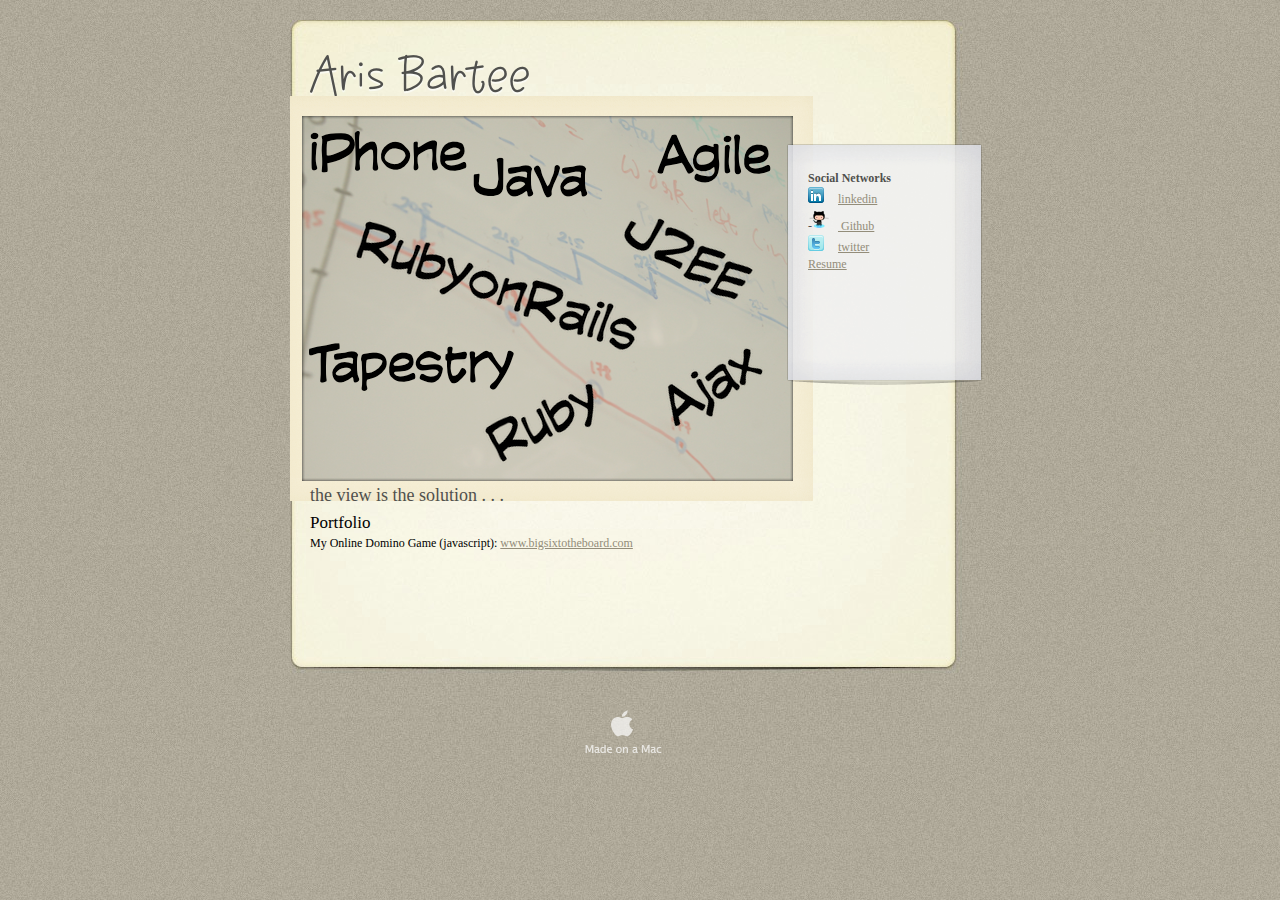
==== Howdy.html @ ac06aaa1 "iweb site" ====
<?xml version="1.0" encoding="UTF-8"?>
<!DOCTYPE html PUBLIC "-//W3C//DTD XHTML 1.0 Transitional//EN" "http://www.w3.org/TR/xhtml1/DTD/xhtml1-transitional.dtd">


<html xmlns="http://www.w3.org/1999/xhtml" xml:lang="en" lang="en">
  <head><meta http-equiv="Content-Type" content="text/html; charset=UTF-8" />
    
    <meta name="Generator" content="iWeb 3.0.3" />
    <meta name="iWeb-Build" content="local-build-20110630" />
    <meta http-equiv="X-UA-Compatible" content="IE=EmulateIE7" />
    <meta name="viewport" content="width=700" />
    <title>Aris Bartee</title>
    <link rel="stylesheet" type="text/css" media="screen,print" href="Howdy_files/Howdy.css" />
    <!--[if lt IE 8]><link rel='stylesheet' type='text/css' media='screen,print' href='Howdy_files/HowdyIE.css'/><![endif]-->
    <!--[if gte IE 8]><link rel='stylesheet' type='text/css' media='screen,print' href='Media/IE8.css'/><![endif]-->
    <script type="text/javascript" src="Scripts/iWebSite.js"></script>
    <script type="text/javascript" src="Scripts/Widgets/SharedResources/WidgetCommon.js"></script>
    <script type="text/javascript" src="Scripts/Widgets/Navbar/navbar.js"></script>
    <script type="text/javascript" src="Scripts/iWebImage.js"></script>
    <script type="text/javascript" src="Howdy_files/Howdy.js"></script>
  </head>
  <body style="background: rgb(255, 255, 255) url(Howdy_files/Creme_browserbg.jpg) repeat scroll top left; margin: 0pt; " onload="onPageLoad();" onunload="onPageUnload();">
    <div style="text-align: center; ">
      <div style="margin-bottom: 20px; margin-left: auto; margin-right: auto; margin-top: 20px; overflow: hidden; position: relative; word-wrap: break-word;  text-align: left; width: 700px; " id="body_content">
        <div style="background: transparent url(Howdy_files/LayeredPaper_03-1.jpg) repeat scroll top left; width: 700px; ">
          <div style="height: 79px; margin-left: 0px; position: relative; width: 700px; z-index: 5; " id="header_layer">
            <div style="height: 0px; line-height: 0px; " class="bumper"> </div>
            <div style="height: 248px; width: 700px;  height: 248px; left: 0px; position: absolute; top: 0px; width: 700px; z-index: 1; " class="tinyText style_SkipStroke">
              <img src="Howdy_files/LayeredPaper_01.jpg" alt="" style="border: none; height: 248px; width: 700px; " />
            </div>
            


            <div style="height: 46px; width: 626px;  height: 44px; left: 20px; position: absolute; top: 35px; width: 625px; z-index: 1; " class="tinyText style_SkipStrokeSkipFillSkipOpacity">
              <div style="position: relative; width: 625px; ">
                <img src="Howdy_files/shapeimage_1.png" alt="Aris Bartee" style="height: 46px; left: 0px; margin-left: -1px; margin-top: -1px; position: absolute; top: 0px; width: 221px; " />
              </div>
            </div>
          </div>
          <div style="margin-left: 0px; position: relative; width: 700px; z-index: 10; " id="nav_layer">
            <div style="height: 0px; line-height: 0px; " class="bumper"> </div>
            <div style="height: 1px; line-height: 1px; " class="tinyText"> </div>
            <div class="com-apple-iweb-widget-navbar flowDefining" id="widget0" style="margin-left: 22px; margin-top: 3px; opacity: 1.00; position: relative; width: 622px; z-index: 1; ">
    
              <div id="widget0-navbar" class="navbar">

      
                <div id="widget0-bg" class="navbar-bg">

        
                  <ul id="widget0-navbar-list" class="navbar-list">
 <li></li> 
</ul>
                  
      
</div>
                
    
</div>
            </div>
            <script type="text/javascript"><!--//--><![CDATA[//><!--
new NavBar('widget0', 'Scripts/Widgets/Navbar', 'Scripts/Widgets/SharedResources', '.', {"path-to-root": "", "navbar-css": ".navbar {\n\tfont-family: 'Hoefler Text', 'Times New Roman', serif;\n\tfont-size: .9em;\n\tcolor: #817B67;\n\tmargin: 0px;\n\tline-height: 25px;\n}\n\n.navbar-bg {\n\ttext-align: left;\n}\n\n.navbar-bg ul {\n\tlist-style: none;\n\tmargin: 0px;\n\tpadding: 0px;\n}\n\n\nli {\n\tlist-style-type: none;\n\tdisplay: inline;\n\tpadding: 0 25px 0 0px;\n}\n\n\nli a {\n\ttext-decoration: none;\n\tpadding: 0px;\n\tcolor: #817B67;\n}\n\nli a:visited {\n\ttext-decoration: none;\n\tpadding: 0px;\n\tcolor: #817B67;\n}\n\nli a:hover\r{\r\n \tcolor: #3F3F3C;\n\ttext-decoration: none;\r}\n\n\nli.current-page a\r{\r\t color: #3F3F3C;\n\ttext-decoration: none;\r}", "current-page-GUID": "EAAD3E8A-A62C-4CC9-B885-C83A6BCE6807", "isCollectionPage": "NO"});
//--><!]]></script>
            <div style="clear: both; height: 0px; line-height: 0px; " class="spacer"> </div>
          </div>
          <div style="margin-left: 0px; position: relative; width: 700px; z-index: 15; " id="body_layer">
            <div style="height: 0px; line-height: 0px; " class="bumper"> </div>
            <div style="height: 365px; width: 491px;  height: 365px; left: 12px; position: absolute; top: -12px; width: 491px; z-index: 1; " class="tinyText stroke_0">
              <div style="position: relative; width: 491px; ">
                <img src="Howdy_files/shapeimage_2.png" alt="" style="height: 365px; left: 0px; position: absolute; top: 0px; width: 491px; " />
              </div>
            </div>
            <div style="height: 1px; line-height: 1px; " class="tinyText"> </div>
            <div style="margin-left: 20px; margin-top: 382px; position: relative; width: 475px; z-index: 1; " class="style_SkipStroke_1 shape-with-text flowDefining">
              <div class="text-content Normal_External_475_134" style="padding: 0px; ">
                <div class="Normal">
                  <p style="padding-top: 0pt; " class="paragraph_style"><span style="line-height: 24px; " class="style">Portfolio </span><br /></p>
                  <p style="padding-bottom: 0pt; " class="paragraph_style">My Online Domino Game (javascript): <a title="http://www.bigsixtotheboard.com" href="http://www.bigsixtotheboard.com">www.bigsixtotheboard.com</a></p>
                </div>
                <div style="height: 93px; line-height: 93px; " class="tinyText"> </div>
              </div>
            </div>
            


            <div id="id1" style="height: 25px; left: 20px; position: absolute; top: 354px; width: 475px; z-index: 1; " class="style_SkipStroke_2 shape-with-text">
              <div class="text-content Normal_External_475_25" style="padding: 0px; ">
                <div class="Normal">
                  <p style="padding-bottom: 0pt; padding-top: 0pt; " class="Title">the view is the solution . . .</p>
                </div>
              </div>
            </div>
            


            <div id="id2" style="height: 206px; left: 507px; position: absolute; top: 31px; width: 175px; z-index: 1; " class="style_SkipStroke_4 shape-with-text stroke_1">
              <div class="text-content style_External_173_204" style="padding: 1px; ">
                <div class="style_1">
                  <p style="padding-top: 0pt; " class="Heading_2">Social Networks<br /></p>
                  <ol>
                    <li style="line-height: 17px; padding-left: 8px; text-indent: -8px; " class="full-width">
                      <div class="paragraph Body_Bullet" style="text-indent: -8px; "><span style="font-size: 12px; " class="Bullet">-</span><span style="width: 4px; " class="inline-block"></span><div style="height: 16px; width: 16px;  height: 16px; position: relative; width: 16px; " class="tinyText style_SkipStroke_3 inline-block"><a href="http://www.linkedin/in/arisbarte" title="http://www.linkedin/in/arisbarte"><img src="Howdy_files/linkedin_16.png" alt="" style="border: none; height: 16px; width: 16px; " /></a></div>  <a title="http://www.linkedin.com/in/arisbartee" href="http://www.linkedin.com/in/arisbartee">linkedin</a><br /></div>
                    </li>
                    <li style="line-height: 17px; padding-left: 8px; text-indent: -8px; " class="full-width">
                      <div class="paragraph Body_Bullet" style="text-indent: -8px; "><span style="font-size: 12px; " class="Bullet">-</span><span style="width: 4px; " class="inline-block"></span><div style="height: 22px; width: 22px;  height: 22px; position: relative; width: 22px; " class="tinyText style_SkipStroke_3 inline-block"><a href="http://github.com/arisbartee" title="http://github.com/arisbartee"><img src="Howdy_files/octocat.png" alt="" style="border: none; height: 22px; width: 22px; " /></a></div><a title="http://github.com/arisbartee" href="http://github.com/arisbartee"> Github</a><br /></div>
                    </li>
                    <li style="line-height: 17px; padding-left: 8px; text-indent: -8px; " class="full-width">
                      <div class="paragraph Body_Bullet" style="text-indent: -8px; "><span style="font-size: 12px; " class="Bullet">-</span><span style="width: 4px; " class="inline-block"></span><div style="height: 16px; width: 16px;  height: 16px; position: relative; width: 16px; " class="tinyText style_SkipStroke_3 inline-block"><a href="http://twitter.com/arisbartee" title="http://twitter.com/arisbartee"><img src="Howdy_files/twitter_16.png" alt="" style="border: none; height: 16px; width: 16px; " /></a></div>  <a title="http://twitter.com/arisbartee" href="http://twitter.com/arisbartee">twitter</a><br /></div>
                    </li>
                  </ol>
                  <p style="padding-bottom: 0pt; " class="Body_Small"><a title="Resume.html" href="Resume.html">Resume</a></p>
                </div>
                <div style="clear: both; height: 0px; line-height: 0px; " class="tinyText"> </div>
              </div>
            </div>
            


            <div id="id3" style="height: 100px; left: 300px; position: absolute; top: 180px; width: 100px; z-index: 1; " class="style_SkipStroke_5 shape-with-text">
              <div class="text-content graphic_textbox_layout_style_default_External_100_100" style="padding: 0px; ">
                <div class="graphic_textbox_layout_style_default"></div>
              </div>
            </div>
            


            <div id="id4" style="height: 100px; left: 310px; position: absolute; top: 190px; width: 100px; z-index: 1; " class="style_SkipStroke_5 shape-with-text">
              <div class="text-content graphic_textbox_layout_style_default_External_100_100" style="padding: 0px; ">
                <div class="graphic_textbox_layout_style_default"></div>
              </div>
            </div>
            


            <div id="id6" style="height: 100px; left: 320px; position: absolute; top: 200px; width: 100px; z-index: 1; " class="style_SkipStroke_5 shape-with-text">
              <div class="text-content graphic_textbox_layout_style_default_External_100_100" style="padding: 0px; ">
                <div class="graphic_textbox_layout_style_default">
                  <div class="paragraph Free_Form" style="padding-bottom: 0pt; padding-top: 0pt; "><div id="id5" style="height: 92px; position: relative; width: 92px; " class="style_SkipStroke_5 shape-with-text inline-block"><div class="text-content graphic_textbox_layout_style_default_External_92_92" style="padding: 0px; "><div class="graphic_textbox_layout_style_default"></div></div></div></div>
                </div>
                <div style="clear: both; height: 0px; line-height: 0px; " class="tinyText"> </div>
              </div>
            </div>
            


            <div id="id7" style="height: 100px; left: 330px; position: absolute; top: 210px; width: 100px; z-index: 1; " class="style_SkipStroke_5 shape-with-text">
              <div class="text-content graphic_textbox_layout_style_default_External_100_100" style="padding: 0px; ">
                <div class="graphic_textbox_layout_style_default"></div>
              </div>
            </div>
            


            <div id="id8" style="height: 100px; left: 300px; position: absolute; top: 185px; width: 100px; z-index: 1; " class="style_SkipStroke_5 shape-with-text">
              <div class="text-content graphic_textbox_layout_style_default_External_100_100" style="padding: 0px; ">
                <div class="graphic_textbox_layout_style_default"></div>
              </div>
            </div>
            <div style="height: 0px; line-height: 0px; " class="spacer"> </div>
          </div>
          <div style="height: 120px; margin-left: 0px; position: relative; width: 700px; z-index: 0; " id="footer_layer">
            <div style="height: 0px; line-height: 0px; " class="bumper"> </div>
            <div style="height: 236px; width: 700px;  height: 236px; left: 0px; position: absolute; top: -116px; width: 700px; z-index: 1; " class="tinyText style_SkipStroke">
              <img src="Howdy_files/LayeredPaper_04.jpg" alt="" style="border: none; height: 236px; width: 700px; " />
            </div>
            <a href="http://apple.com/mac" title="http://apple.com/mac"><img src="Howdy_files/mwmac_white.png" alt="Made on a Mac" style="border: none; height: 50px; left: 263px; opacity: 0.70; position: absolute; top: 60px; width: 139px; z-index: 1; " id="id9" />

</a>
          </div>
        </div>
      </div>
    </div>
  </body>
</html>
---- Howdy_files/Howdy.css ----
.paragraph_style {
    color: rgb(0, 0, 0);
    font-family: 'HoeflerText-Regular', 'Hoefler Text', 'Times New Roman', serif;
    font-size: 12px;
    font-stretch: normal;
    font-style: normal;
    font-variant: normal;
    font-weight: 400;
    letter-spacing: 0;
    line-height: 17px;
    margin-bottom: 0px;
    margin-left: 0px;
    margin-right: 0px;
    margin-top: 0px;
    opacity: 1.00;
    padding-bottom: 0px;
    padding-top: 0px;
    text-align: left;
    text-decoration: none;
    text-indent: 0px;
    text-transform: none;
}
.style {
    font-family: 'HoeflerText-Regular', 'Hoefler Text', 'Times New Roman', serif;
    font-size: 17px;
    font-stretch: normal;
    font-style: normal;
    font-weight: 400;
    line-height: 24px;
}
.style_1 {
    padding: 10px;
}
.style_SkipStroke_2 {
    background: transparent;
    opacity: 1.00;
}
.style_SkipStrokeSkipFillSkipOpacity {
}
.style_SkipStroke {
    background: transparent;
    opacity: 1.00;
}
.style_SkipStroke_1 {
    background: transparent;
    opacity: 1.00;
}
.style_SkipStroke_3 {
    background: transparent;
    opacity: 1.00;
}
.style_External_173_204 {
    position: relative;
}
.style_SkipStroke_4 {
    background: transparent url(backgroundimage_1_1.png) no-repeat scroll center center;
    opacity: 1.00;
}
.style_SkipStroke_5 {
    background: transparent;
    opacity: 1.00;
}
.Body {
    color: rgb(80, 80, 77);
    font-family: 'HoeflerText-Regular', 'Hoefler Text', 'Times New Roman', serif;
    font-size: 12px;
    font-stretch: normal;
    font-style: normal;
    font-variant: normal;
    font-weight: 400;
    letter-spacing: 0;
    line-height: 17px;
    margin-bottom: 0px;
    margin-left: 0px;
    margin-right: 0px;
    margin-top: 0px;
    opacity: 1.00;
    padding-bottom: 0px;
    padding-top: 0px;
    text-align: left;
    text-decoration: none;
    text-indent: 0px;
    text-transform: none;
}
.Body_Bullet {
    color: rgb(80, 80, 77);
    font-family: 'HoeflerText-Regular', 'Hoefler Text', 'Times New Roman', serif;
    font-size: 12px;
    font-stretch: normal;
    font-style: normal;
    font-variant: normal;
    font-weight: 400;
    letter-spacing: 0;
    line-height: 17px;
    margin-bottom: 0px;
    margin-left: 0px;
    margin-right: 0px;
    margin-top: 0px;
    opacity: 1.00;
    padding-bottom: 0px;
    padding-top: 0px;
    text-align: left;
    text-decoration: none;
    text-indent: 0px;
    text-transform: none;
}
.Body_Small {
    color: rgb(80, 80, 77);
    font-family: 'HoeflerText-Regular', 'Hoefler Text', 'Times New Roman', serif;
    font-size: 12px;
    font-stretch: normal;
    font-style: normal;
    font-variant: normal;
    font-weight: 400;
    letter-spacing: 0;
    line-height: 17px;
    margin-bottom: 0px;
    margin-left: 0px;
    margin-right: 0px;
    margin-top: 0px;
    opacity: 1.00;
    padding-bottom: 0px;
    padding-top: 0px;
    text-align: left;
    text-decoration: none;
    text-indent: 0px;
    text-transform: none;
}
.Free_Form {
    color: rgb(80, 80, 77);
    font-family: 'HoeflerText-Regular', 'Hoefler Text', 'Times New Roman', serif;
    font-size: 12px;
    font-stretch: normal;
    font-style: normal;
    font-variant: normal;
    font-weight: 400;
    letter-spacing: 0;
    line-height: 17px;
    margin-bottom: 0px;
    margin-left: 0px;
    margin-right: 0px;
    margin-top: 0px;
    opacity: 1.00;
    padding-bottom: 0px;
    padding-top: 0px;
    text-align: left;
    text-decoration: none;
    text-indent: 0px;
    text-transform: none;
}
.Heading_2 {
    color: rgb(80, 80, 77);
    font-family: 'HoeflerText-Black', 'Hoefler Text', 'Times New Roman', serif;
    font-size: 12px;
    font-stretch: normal;
    font-style: normal;
    font-variant: normal;
    font-weight: 700;
    letter-spacing: 0;
    line-height: 17px;
    margin-bottom: 0px;
    margin-left: 0px;
    margin-right: 0px;
    margin-top: 0px;
    opacity: 1.00;
    padding-bottom: 0px;
    padding-top: 0px;
    text-align: left;
    text-decoration: none;
    text-indent: 0px;
    text-transform: none;
}
.Normal {
    padding: 0px;
}
.Normal_External_475_134 {
    position: relative;
}
.Normal_External_475_25 {
    position: relative;
}
.Title {
    color: rgb(80, 80, 77);
    font-family: 'HoeflerText-Regular', 'Hoefler Text', 'Times New Roman', serif;
    font-size: 18px;
    font-stretch: normal;
    font-style: normal;
    font-variant: normal;
    font-weight: 400;
    letter-spacing: 0;
    line-height: 26px;
    margin-bottom: 0px;
    margin-left: 0px;
    margin-right: 0px;
    margin-top: 0px;
    opacity: 1.00;
    padding-bottom: 0px;
    padding-top: 0px;
    text-align: left;
    text-decoration: none;
    text-indent: 0px;
    text-transform: none;
}
.graphic_generic_body_textbox_style_default_SkipStroke {
    background: transparent;
    opacity: 1.00;
}
.graphic_generic_header_textbox_style_default_SkipStrokeSkipFillSkipOpacity {
}
.graphic_generic_title_textbox_style_default_SkipStroke {
    background: transparent;
    opacity: 1.00;
}
.graphic_image_style_default_SkipStroke {
    background: transparent;
    opacity: 1.00;
}
.graphic_textbox_layout_style_default {
    padding: 4px;
}
.graphic_textbox_layout_style_default_External_173_204 {
    position: relative;
}
.graphic_textbox_layout_style_default_External_92_92 {
    position: relative;
}
.graphic_textbox_layout_style_default_External_100_100 {
    position: relative;
}
.graphic_textbox_style_default_SkipStroke {
    background: transparent;
    opacity: 1.00;
}
a {
    color: rgb(147, 141, 122);
    text-decoration: underline;
}
a:visited {
    color: rgb(147, 141, 122);
    text-decoration: underline;
}
a:hover {
    color: rgb(80, 80, 77);
    text-decoration: underline;
}
ol  { 
      padding:0;
      margin:0;
      text-indent:0;
      list-style-type:none ;
      list-style-image:none
    }
.Bullet { 
          text-decoration:none ;
          text-transform:none ;
          border: none;          
        }
.bumper {
    font-size: 1px;
    line-height: 1px;
}
.tinyText {
    font-size: 1px;
    line-height: 1px;
}
#widget0 a:hover {
    color: rgb(80, 80, 77);
    text-decoration: underline;
}
#widget0 a:visited {
    color: rgb(147, 141, 122);
    text-decoration: underline;
}
#widget0 a {
    color: rgb(147, 141, 122);
    text-decoration: underline;
}
.spacer {
    font-size: 1px;
    line-height: 1px;
}
body { 
    -webkit-text-size-adjust: none;
}
div { 
    overflow: visible; 
}
img { 
    border: none; 
}
.InlineBlock { 
    display: inline; 
}
.InlineBlock { 
    display: inline-block; 
}
.inline-block {
    display: inline-block;
    vertical-align: baseline;
    margin-bottom:0.3em;
}
.inline-block.shape-with-text {
    vertical-align: bottom;
}
.vertical-align-middle-middlebox {
    display: table;
}
.vertical-align-middle-innerbox {
    display: table-cell;
    vertical-align: middle;
}
div.paragraph {
    position: relative;
}
li.full-width {
    width: 100;
}
---- Howdy_files/HowdyIE.css ----
.inline-block {
    display: inline;
    vertical-align: baseline;
    margin-bottom:-2em;
    margin-top:2em;
    position:relative;
    top:-2em;
}
.vertical-align-middle-middlebox {
    display: block;
    height: auto;
    position: absolute;
    top: 50%;
}
.vertical-align-middle-innerbox {
    display: block;
    position: relative;
    top: -50%;
}
li.full-width {
    width: auto;
}
li div div.inline-block a img {
    text-indent: 0;
}
img {
    -ms-interpolation-mode: bicubic;
}
---- Media/IE8.css ----
.inline-block {
    display: inline-block;
    vertical-align: baseline;
}
li.full-width {
    width: auto;
}
li div div.inline-block a img {
    text-indent: 0;
}   
img {
    -ms-interpolation-mode: bicubic;
}
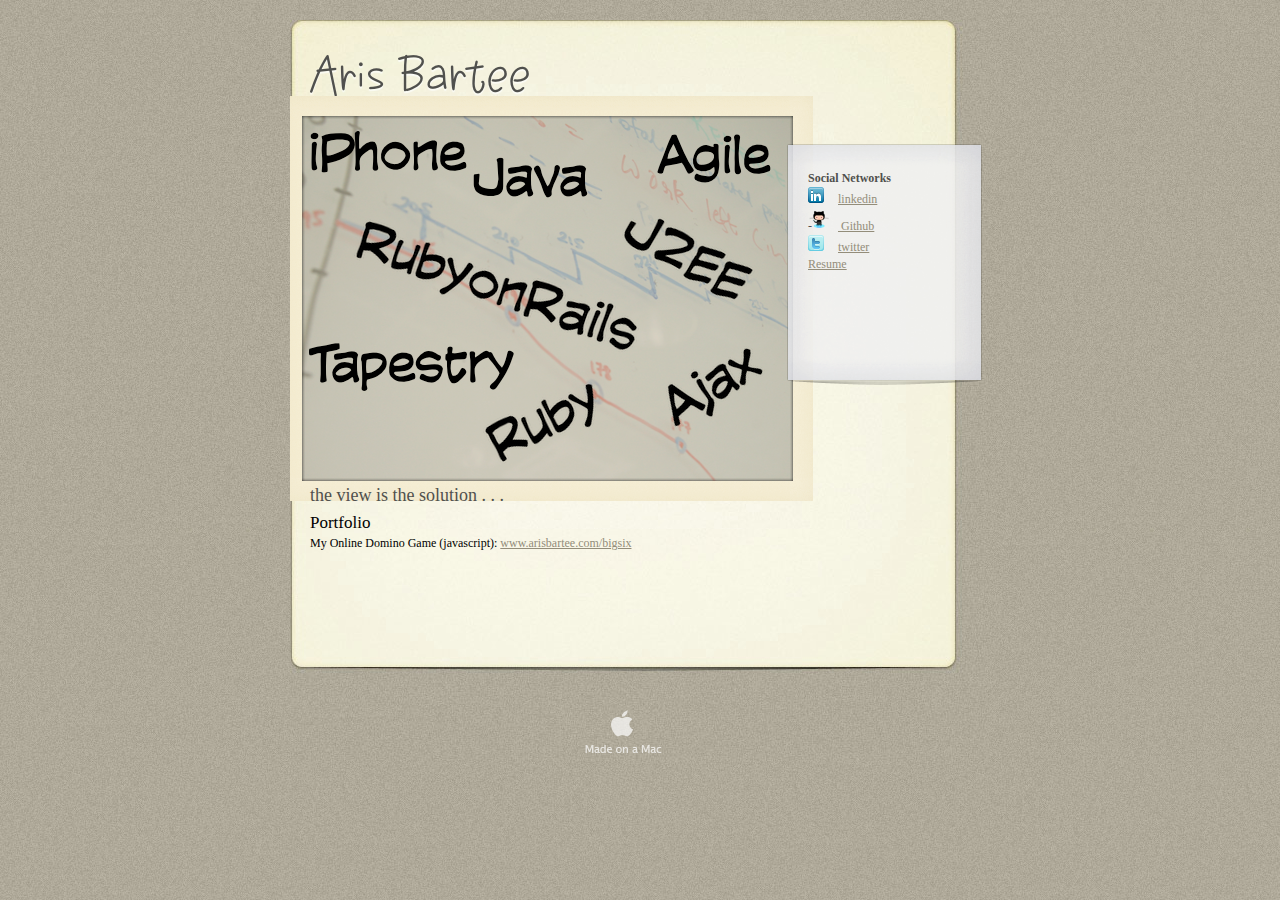
==== commit 025f60aa: "changed url" ====
--- a/Howdy.html
+++ b/Howdy.html
@@ -4,7 +4,7 @@
 
 <html xmlns="http://www.w3.org/1999/xhtml" xml:lang="en" lang="en">
   <head><meta http-equiv="Content-Type" content="text/html; charset=UTF-8" />
-    
+
     <meta name="Generator" content="iWeb 3.0.3" />
     <meta name="iWeb-Build" content="local-build-20110630" />
     <meta http-equiv="X-UA-Compatible" content="IE=EmulateIE7" />
@@ -28,7 +28,7 @@
             <div style="height: 248px; width: 700px;  height: 248px; left: 0px; position: absolute; top: 0px; width: 700px; z-index: 1; " class="tinyText style_SkipStroke">
               <img src="Howdy_files/LayeredPaper_01.jpg" alt="" style="border: none; height: 248px; width: 700px; " />
             </div>
-            
+
 
 
             <div style="height: 46px; width: 626px;  height: 44px; left: 20px; position: absolute; top: 35px; width: 625px; z-index: 1; " class="tinyText style_SkipStrokeSkipFillSkipOpacity">
@@ -41,21 +41,21 @@
             <div style="height: 0px; line-height: 0px; " class="bumper"> </div>
             <div style="height: 1px; line-height: 1px; " class="tinyText"> </div>
             <div class="com-apple-iweb-widget-navbar flowDefining" id="widget0" style="margin-left: 22px; margin-top: 3px; opacity: 1.00; position: relative; width: 622px; z-index: 1; ">
-    
+
               <div id="widget0-navbar" class="navbar">
 
-      
+
                 <div id="widget0-bg" class="navbar-bg">
 
-        
+
                   <ul id="widget0-navbar-list" class="navbar-list">
- <li></li> 
+ <li></li>
 </ul>
-                  
-      
+
+
 </div>
-                
-    
+
+
 </div>
             </div>
             <script type="text/javascript"><!--//--><![CDATA[//><!--
@@ -75,12 +75,12 @@
               <div class="text-content Normal_External_475_134" style="padding: 0px; ">
                 <div class="Normal">
                   <p style="padding-top: 0pt; " class="paragraph_style"><span style="line-height: 24px; " class="style">Portfolio </span><br /></p>
-                  <p style="padding-bottom: 0pt; " class="paragraph_style">My Online Domino Game (javascript): <a title="http://www.bigsixtotheboard.com" href="http://www.bigsixtotheboard.com">www.bigsixtotheboard.com</a></p>
+                  <p style="padding-bottom: 0pt; " class="paragraph_style">My Online Domino Game (javascript): <a title="http://www.arisbartee.com/bigsix" href="http://www.arisbartee.com/bigsix">www.arisbartee.com/bigsix</a></p>
                 </div>
                 <div style="height: 93px; line-height: 93px; " class="tinyText"> </div>
               </div>
             </div>
-            
+
 
 
             <div id="id1" style="height: 25px; left: 20px; position: absolute; top: 354px; width: 475px; z-index: 1; " class="style_SkipStroke_2 shape-with-text">
@@ -90,7 +90,7 @@
                 </div>
               </div>
             </div>
-            
+
 
 
             <div id="id2" style="height: 206px; left: 507px; position: absolute; top: 31px; width: 175px; z-index: 1; " class="style_SkipStroke_4 shape-with-text stroke_1">
@@ -113,7 +113,7 @@
                 <div style="clear: both; height: 0px; line-height: 0px; " class="tinyText"> </div>
               </div>
             </div>
-            
+
 
 
             <div id="id3" style="height: 100px; left: 300px; position: absolute; top: 180px; width: 100px; z-index: 1; " class="style_SkipStroke_5 shape-with-text">
@@ -121,7 +121,7 @@
                 <div class="graphic_textbox_layout_style_default"></div>
               </div>
             </div>
-            
+
 
 
             <div id="id4" style="height: 100px; left: 310px; position: absolute; top: 190px; width: 100px; z-index: 1; " class="style_SkipStroke_5 shape-with-text">
@@ -129,7 +129,7 @@
                 <div class="graphic_textbox_layout_style_default"></div>
               </div>
             </div>
-            
+
 
 
             <div id="id6" style="height: 100px; left: 320px; position: absolute; top: 200px; width: 100px; z-index: 1; " class="style_SkipStroke_5 shape-with-text">
@@ -140,7 +140,7 @@
                 <div style="clear: both; height: 0px; line-height: 0px; " class="tinyText"> </div>
               </div>
             </div>
-            
+
 
 
             <div id="id7" style="height: 100px; left: 330px; position: absolute; top: 210px; width: 100px; z-index: 1; " class="style_SkipStroke_5 shape-with-text">
@@ -148,7 +148,7 @@
                 <div class="graphic_textbox_layout_style_default"></div>
               </div>
             </div>
-            
+
 
 
             <div id="id8" style="height: 100px; left: 300px; position: absolute; top: 185px; width: 100px; z-index: 1; " class="style_SkipStroke_5 shape-with-text">
@@ -172,5 +172,3 @@
     </div>
   </body>
 </html>
-
-
